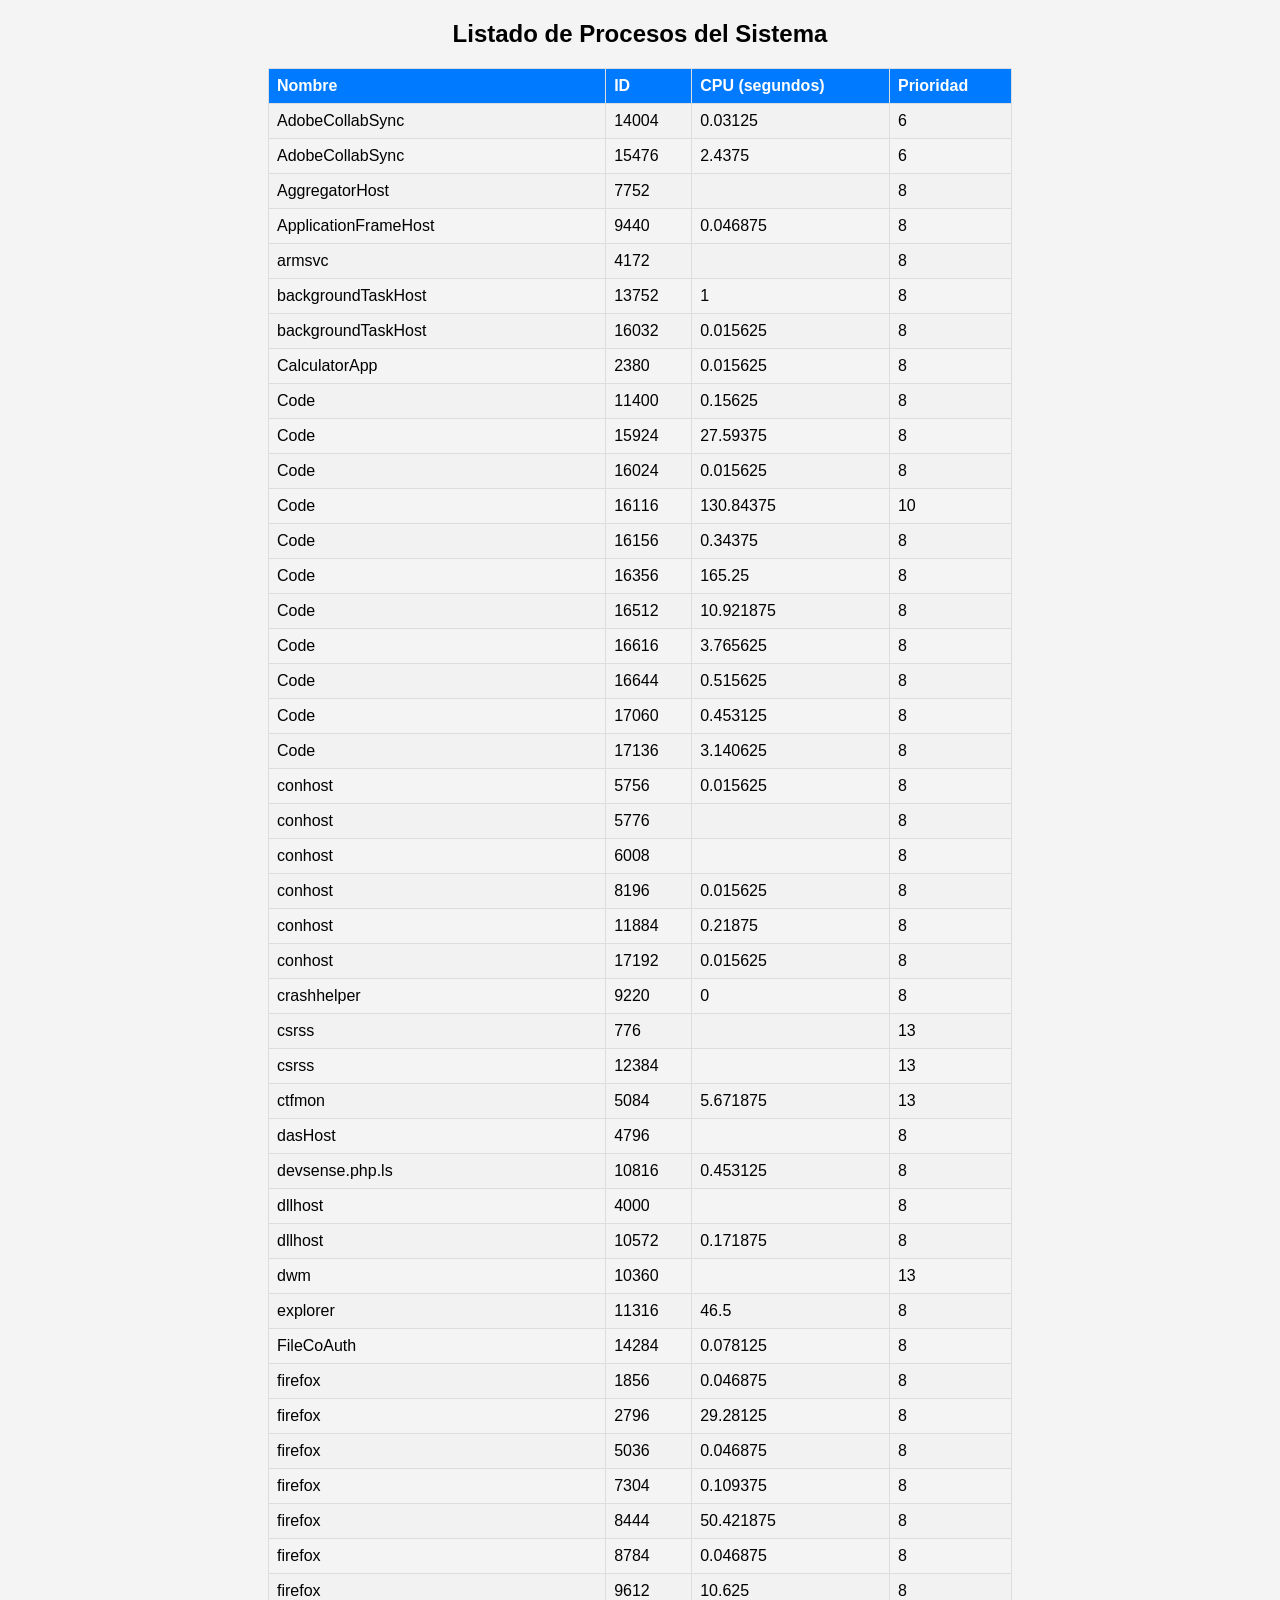
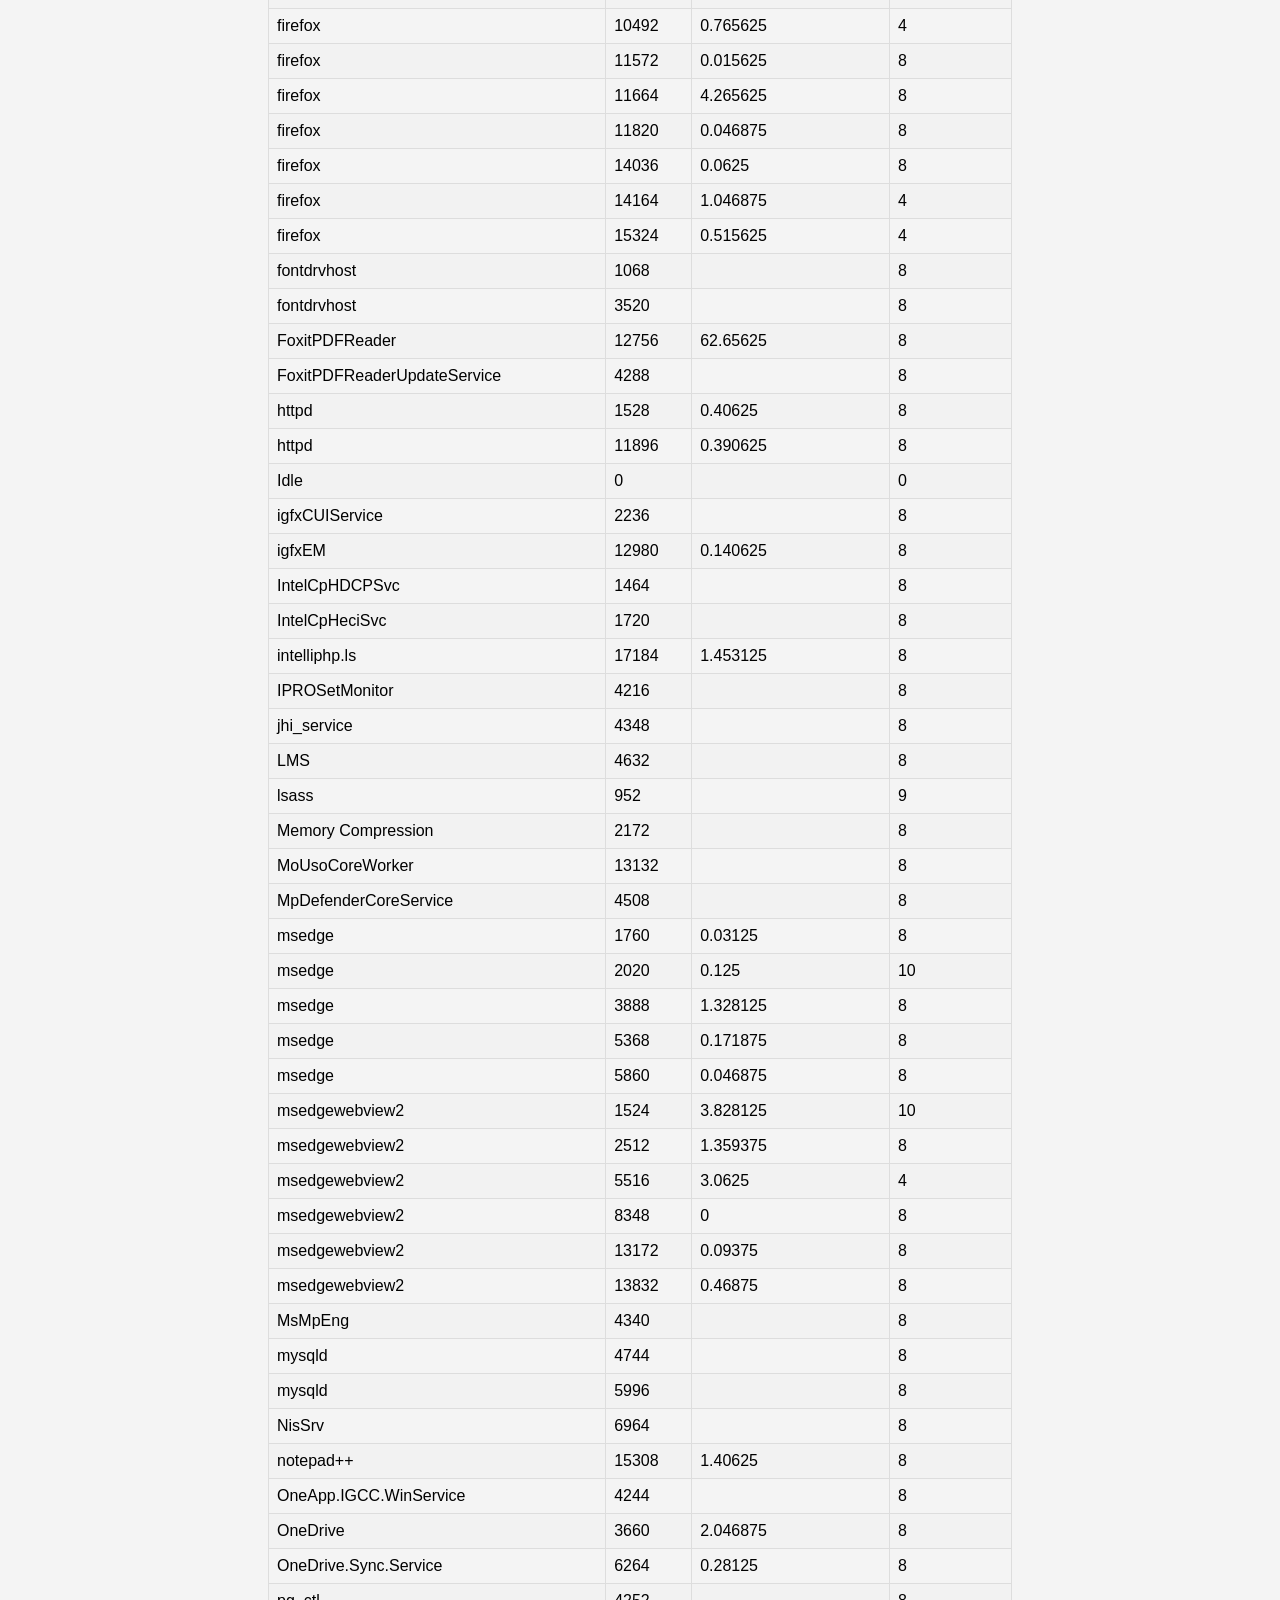
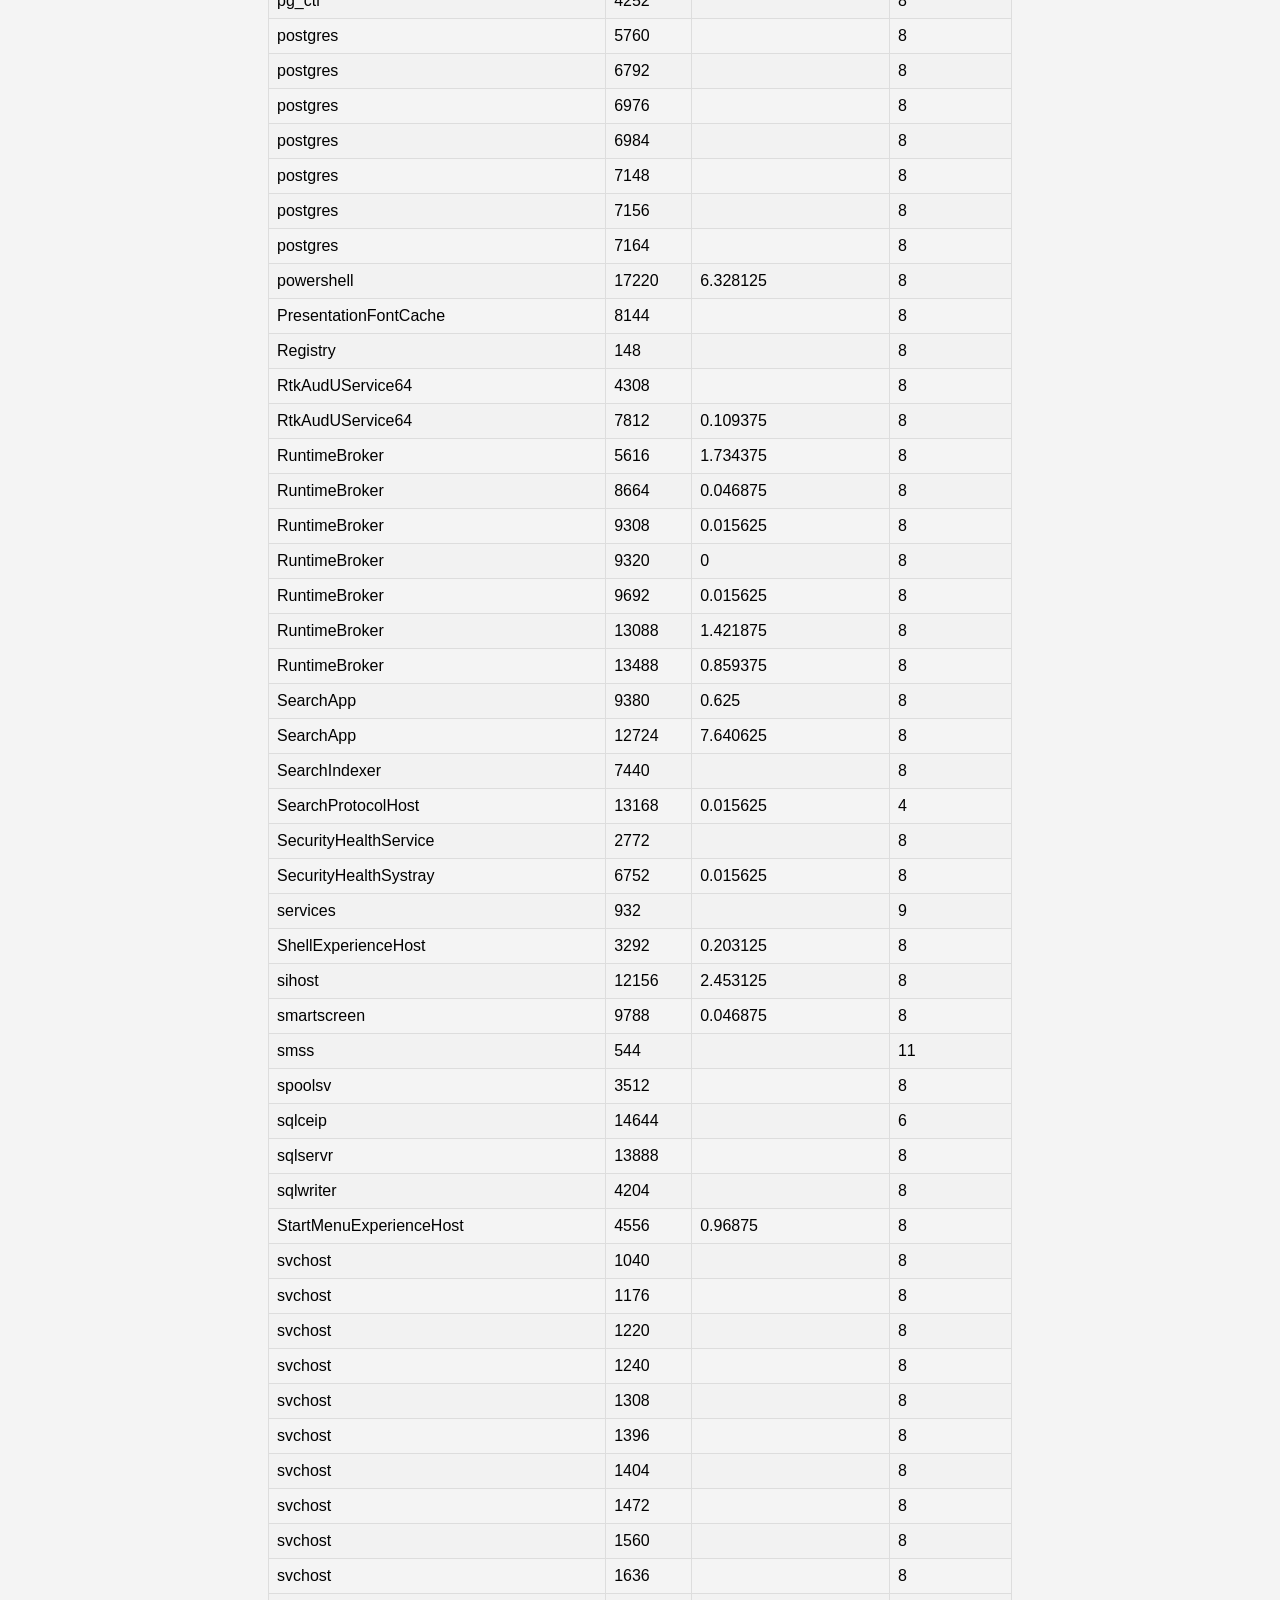
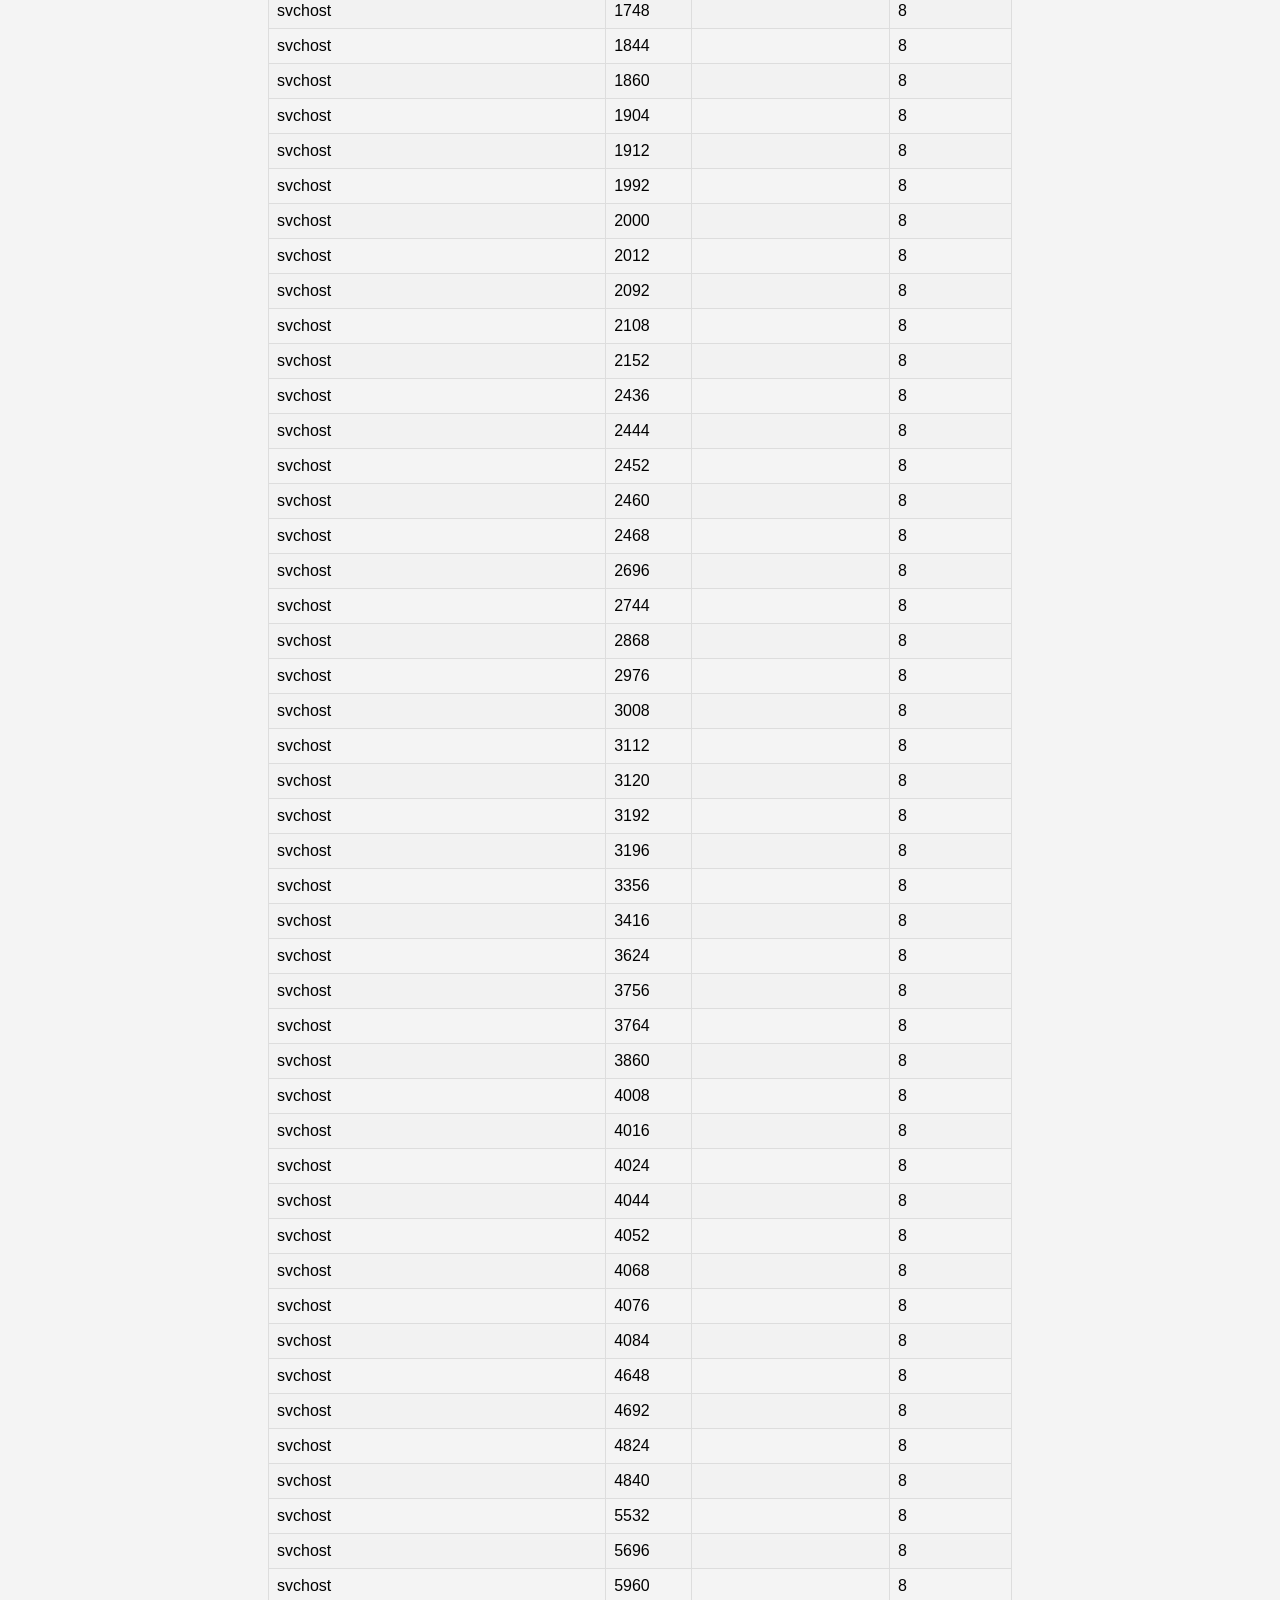
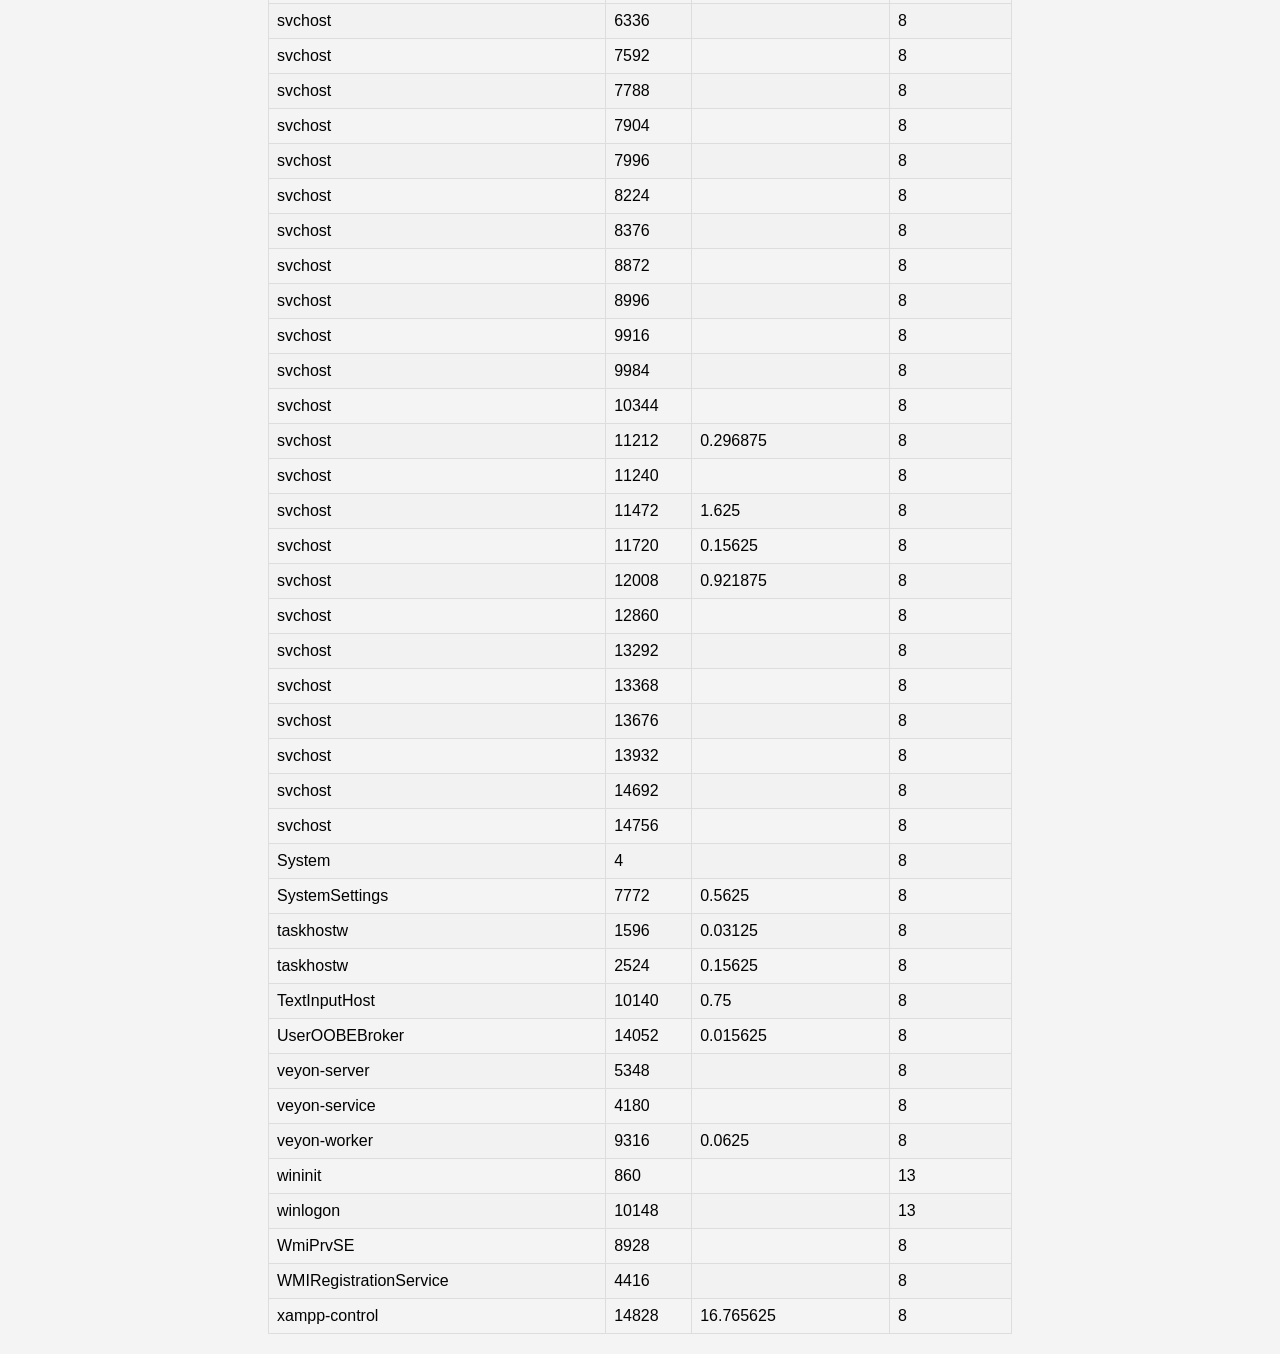
==== index.html @ a1311662 "Generar un html" ====
﻿<!DOCTYPE html>
<html lang="es">
<head>
<meta charset="UTF-8">
<title>Procesos del Sistema</title>
<style>
body { font-family: Arial, sans-serif; background-color: #f4f4f4; margin: 20px;
}
table { border-collapse: collapse; width: 60%; }
th, td { border: 1px solid #ddd; padding: 8px; text-align: left; }
th { background-color: #007BFF; color: white; }
tr:nth-child(even) { background-color: #f2f2f2; }
</style>
</head>
<body>
<center>
<h2>Listado de Procesos del Sistema</h2>
<table>
<tr>
<th>Nombre</th>
<th>ID</th>
<th>CPU (segundos)</th>
<th>Prioridad</th>
</tr><tr><td>AdobeCollabSync</td><td>14004</td><td>0.03125</td><td>6</td></tr>
<tr><td>AdobeCollabSync</td><td>15476</td><td>2.4375</td><td>6</td></tr>
<tr><td>AggregatorHost</td><td>7752</td><td></td><td>8</td></tr>
<tr><td>ApplicationFrameHost</td><td>9440</td><td>0.046875</td><td>8</td></tr>
<tr><td>armsvc</td><td>4172</td><td></td><td>8</td></tr>
<tr><td>backgroundTaskHost</td><td>13752</td><td>1</td><td>8</td></tr>
<tr><td>backgroundTaskHost</td><td>16032</td><td>0.015625</td><td>8</td></tr>
<tr><td>CalculatorApp</td><td>2380</td><td>0.015625</td><td>8</td></tr>
<tr><td>Code</td><td>11400</td><td>0.15625</td><td>8</td></tr>
<tr><td>Code</td><td>15924</td><td>27.59375</td><td>8</td></tr>
<tr><td>Code</td><td>16024</td><td>0.015625</td><td>8</td></tr>
<tr><td>Code</td><td>16116</td><td>130.84375</td><td>10</td></tr>
<tr><td>Code</td><td>16156</td><td>0.34375</td><td>8</td></tr>
<tr><td>Code</td><td>16356</td><td>165.25</td><td>8</td></tr>
<tr><td>Code</td><td>16512</td><td>10.921875</td><td>8</td></tr>
<tr><td>Code</td><td>16616</td><td>3.765625</td><td>8</td></tr>
<tr><td>Code</td><td>16644</td><td>0.515625</td><td>8</td></tr>
<tr><td>Code</td><td>17060</td><td>0.453125</td><td>8</td></tr>
<tr><td>Code</td><td>17136</td><td>3.140625</td><td>8</td></tr>
<tr><td>conhost</td><td>5756</td><td>0.015625</td><td>8</td></tr>
<tr><td>conhost</td><td>5776</td><td></td><td>8</td></tr>
<tr><td>conhost</td><td>6008</td><td></td><td>8</td></tr>
<tr><td>conhost</td><td>8196</td><td>0.015625</td><td>8</td></tr>
<tr><td>conhost</td><td>11884</td><td>0.21875</td><td>8</td></tr>
<tr><td>conhost</td><td>17192</td><td>0.015625</td><td>8</td></tr>
<tr><td>crashhelper</td><td>9220</td><td>0</td><td>8</td></tr>
<tr><td>csrss</td><td>776</td><td></td><td>13</td></tr>
<tr><td>csrss</td><td>12384</td><td></td><td>13</td></tr>
<tr><td>ctfmon</td><td>5084</td><td>5.671875</td><td>13</td></tr>
<tr><td>dasHost</td><td>4796</td><td></td><td>8</td></tr>
<tr><td>devsense.php.ls</td><td>10816</td><td>0.453125</td><td>8</td></tr>
<tr><td>dllhost</td><td>4000</td><td></td><td>8</td></tr>
<tr><td>dllhost</td><td>10572</td><td>0.171875</td><td>8</td></tr>
<tr><td>dwm</td><td>10360</td><td></td><td>13</td></tr>
<tr><td>explorer</td><td>11316</td><td>46.5</td><td>8</td></tr>
<tr><td>FileCoAuth</td><td>14284</td><td>0.078125</td><td>8</td></tr>
<tr><td>firefox</td><td>1856</td><td>0.046875</td><td>8</td></tr>
<tr><td>firefox</td><td>2796</td><td>29.28125</td><td>8</td></tr>
<tr><td>firefox</td><td>5036</td><td>0.046875</td><td>8</td></tr>
<tr><td>firefox</td><td>7304</td><td>0.109375</td><td>8</td></tr>
<tr><td>firefox</td><td>8444</td><td>50.421875</td><td>8</td></tr>
<tr><td>firefox</td><td>8784</td><td>0.046875</td><td>8</td></tr>
<tr><td>firefox</td><td>9612</td><td>10.625</td><td>8</td></tr>
<tr><td>firefox</td><td>10492</td><td>0.765625</td><td>4</td></tr>
<tr><td>firefox</td><td>11572</td><td>0.015625</td><td>8</td></tr>
<tr><td>firefox</td><td>11664</td><td>4.265625</td><td>8</td></tr>
<tr><td>firefox</td><td>11820</td><td>0.046875</td><td>8</td></tr>
<tr><td>firefox</td><td>14036</td><td>0.0625</td><td>8</td></tr>
<tr><td>firefox</td><td>14164</td><td>1.046875</td><td>4</td></tr>
<tr><td>firefox</td><td>15324</td><td>0.515625</td><td>4</td></tr>
<tr><td>fontdrvhost</td><td>1068</td><td></td><td>8</td></tr>
<tr><td>fontdrvhost</td><td>3520</td><td></td><td>8</td></tr>
<tr><td>FoxitPDFReader</td><td>12756</td><td>62.65625</td><td>8</td></tr>
<tr><td>FoxitPDFReaderUpdateService</td><td>4288</td><td></td><td>8</td></tr>
<tr><td>httpd</td><td>1528</td><td>0.40625</td><td>8</td></tr>
<tr><td>httpd</td><td>11896</td><td>0.390625</td><td>8</td></tr>
<tr><td>Idle</td><td>0</td><td></td><td>0</td></tr>
<tr><td>igfxCUIService</td><td>2236</td><td></td><td>8</td></tr>
<tr><td>igfxEM</td><td>12980</td><td>0.140625</td><td>8</td></tr>
<tr><td>IntelCpHDCPSvc</td><td>1464</td><td></td><td>8</td></tr>
<tr><td>IntelCpHeciSvc</td><td>1720</td><td></td><td>8</td></tr>
<tr><td>intelliphp.ls</td><td>17184</td><td>1.453125</td><td>8</td></tr>
<tr><td>IPROSetMonitor</td><td>4216</td><td></td><td>8</td></tr>
<tr><td>jhi_service</td><td>4348</td><td></td><td>8</td></tr>
<tr><td>LMS</td><td>4632</td><td></td><td>8</td></tr>
<tr><td>lsass</td><td>952</td><td></td><td>9</td></tr>
<tr><td>Memory Compression</td><td>2172</td><td></td><td>8</td></tr>
<tr><td>MoUsoCoreWorker</td><td>13132</td><td></td><td>8</td></tr>
<tr><td>MpDefenderCoreService</td><td>4508</td><td></td><td>8</td></tr>
<tr><td>msedge</td><td>1760</td><td>0.03125</td><td>8</td></tr>
<tr><td>msedge</td><td>2020</td><td>0.125</td><td>10</td></tr>
<tr><td>msedge</td><td>3888</td><td>1.328125</td><td>8</td></tr>
<tr><td>msedge</td><td>5368</td><td>0.171875</td><td>8</td></tr>
<tr><td>msedge</td><td>5860</td><td>0.046875</td><td>8</td></tr>
<tr><td>msedgewebview2</td><td>1524</td><td>3.828125</td><td>10</td></tr>
<tr><td>msedgewebview2</td><td>2512</td><td>1.359375</td><td>8</td></tr>
<tr><td>msedgewebview2</td><td>5516</td><td>3.0625</td><td>4</td></tr>
<tr><td>msedgewebview2</td><td>8348</td><td>0</td><td>8</td></tr>
<tr><td>msedgewebview2</td><td>13172</td><td>0.09375</td><td>8</td></tr>
<tr><td>msedgewebview2</td><td>13832</td><td>0.46875</td><td>8</td></tr>
<tr><td>MsMpEng</td><td>4340</td><td></td><td>8</td></tr>
<tr><td>mysqld</td><td>4744</td><td></td><td>8</td></tr>
<tr><td>mysqld</td><td>5996</td><td></td><td>8</td></tr>
<tr><td>NisSrv</td><td>6964</td><td></td><td>8</td></tr>
<tr><td>notepad++</td><td>15308</td><td>1.40625</td><td>8</td></tr>
<tr><td>OneApp.IGCC.WinService</td><td>4244</td><td></td><td>8</td></tr>
<tr><td>OneDrive</td><td>3660</td><td>2.046875</td><td>8</td></tr>
<tr><td>OneDrive.Sync.Service</td><td>6264</td><td>0.28125</td><td>8</td></tr>
<tr><td>pg_ctl</td><td>4252</td><td></td><td>8</td></tr>
<tr><td>postgres</td><td>5760</td><td></td><td>8</td></tr>
<tr><td>postgres</td><td>6792</td><td></td><td>8</td></tr>
<tr><td>postgres</td><td>6976</td><td></td><td>8</td></tr>
<tr><td>postgres</td><td>6984</td><td></td><td>8</td></tr>
<tr><td>postgres</td><td>7148</td><td></td><td>8</td></tr>
<tr><td>postgres</td><td>7156</td><td></td><td>8</td></tr>
<tr><td>postgres</td><td>7164</td><td></td><td>8</td></tr>
<tr><td>powershell</td><td>17220</td><td>6.328125</td><td>8</td></tr>
<tr><td>PresentationFontCache</td><td>8144</td><td></td><td>8</td></tr>
<tr><td>Registry</td><td>148</td><td></td><td>8</td></tr>
<tr><td>RtkAudUService64</td><td>4308</td><td></td><td>8</td></tr>
<tr><td>RtkAudUService64</td><td>7812</td><td>0.109375</td><td>8</td></tr>
<tr><td>RuntimeBroker</td><td>5616</td><td>1.734375</td><td>8</td></tr>
<tr><td>RuntimeBroker</td><td>8664</td><td>0.046875</td><td>8</td></tr>
<tr><td>RuntimeBroker</td><td>9308</td><td>0.015625</td><td>8</td></tr>
<tr><td>RuntimeBroker</td><td>9320</td><td>0</td><td>8</td></tr>
<tr><td>RuntimeBroker</td><td>9692</td><td>0.015625</td><td>8</td></tr>
<tr><td>RuntimeBroker</td><td>13088</td><td>1.421875</td><td>8</td></tr>
<tr><td>RuntimeBroker</td><td>13488</td><td>0.859375</td><td>8</td></tr>
<tr><td>SearchApp</td><td>9380</td><td>0.625</td><td>8</td></tr>
<tr><td>SearchApp</td><td>12724</td><td>7.640625</td><td>8</td></tr>
<tr><td>SearchIndexer</td><td>7440</td><td></td><td>8</td></tr>
<tr><td>SearchProtocolHost</td><td>13168</td><td>0.015625</td><td>4</td></tr>
<tr><td>SecurityHealthService</td><td>2772</td><td></td><td>8</td></tr>
<tr><td>SecurityHealthSystray</td><td>6752</td><td>0.015625</td><td>8</td></tr>
<tr><td>services</td><td>932</td><td></td><td>9</td></tr>
<tr><td>ShellExperienceHost</td><td>3292</td><td>0.203125</td><td>8</td></tr>
<tr><td>sihost</td><td>12156</td><td>2.453125</td><td>8</td></tr>
<tr><td>smartscreen</td><td>9788</td><td>0.046875</td><td>8</td></tr>
<tr><td>smss</td><td>544</td><td></td><td>11</td></tr>
<tr><td>spoolsv</td><td>3512</td><td></td><td>8</td></tr>
<tr><td>sqlceip</td><td>14644</td><td></td><td>6</td></tr>
<tr><td>sqlservr</td><td>13888</td><td></td><td>8</td></tr>
<tr><td>sqlwriter</td><td>4204</td><td></td><td>8</td></tr>
<tr><td>StartMenuExperienceHost</td><td>4556</td><td>0.96875</td><td>8</td></tr>
<tr><td>svchost</td><td>1040</td><td></td><td>8</td></tr>
<tr><td>svchost</td><td>1176</td><td></td><td>8</td></tr>
<tr><td>svchost</td><td>1220</td><td></td><td>8</td></tr>
<tr><td>svchost</td><td>1240</td><td></td><td>8</td></tr>
<tr><td>svchost</td><td>1308</td><td></td><td>8</td></tr>
<tr><td>svchost</td><td>1396</td><td></td><td>8</td></tr>
<tr><td>svchost</td><td>1404</td><td></td><td>8</td></tr>
<tr><td>svchost</td><td>1472</td><td></td><td>8</td></tr>
<tr><td>svchost</td><td>1560</td><td></td><td>8</td></tr>
<tr><td>svchost</td><td>1636</td><td></td><td>8</td></tr>
<tr><td>svchost</td><td>1748</td><td></td><td>8</td></tr>
<tr><td>svchost</td><td>1844</td><td></td><td>8</td></tr>
<tr><td>svchost</td><td>1860</td><td></td><td>8</td></tr>
<tr><td>svchost</td><td>1904</td><td></td><td>8</td></tr>
<tr><td>svchost</td><td>1912</td><td></td><td>8</td></tr>
<tr><td>svchost</td><td>1992</td><td></td><td>8</td></tr>
<tr><td>svchost</td><td>2000</td><td></td><td>8</td></tr>
<tr><td>svchost</td><td>2012</td><td></td><td>8</td></tr>
<tr><td>svchost</td><td>2092</td><td></td><td>8</td></tr>
<tr><td>svchost</td><td>2108</td><td></td><td>8</td></tr>
<tr><td>svchost</td><td>2152</td><td></td><td>8</td></tr>
<tr><td>svchost</td><td>2436</td><td></td><td>8</td></tr>
<tr><td>svchost</td><td>2444</td><td></td><td>8</td></tr>
<tr><td>svchost</td><td>2452</td><td></td><td>8</td></tr>
<tr><td>svchost</td><td>2460</td><td></td><td>8</td></tr>
<tr><td>svchost</td><td>2468</td><td></td><td>8</td></tr>
<tr><td>svchost</td><td>2696</td><td></td><td>8</td></tr>
<tr><td>svchost</td><td>2744</td><td></td><td>8</td></tr>
<tr><td>svchost</td><td>2868</td><td></td><td>8</td></tr>
<tr><td>svchost</td><td>2976</td><td></td><td>8</td></tr>
<tr><td>svchost</td><td>3008</td><td></td><td>8</td></tr>
<tr><td>svchost</td><td>3112</td><td></td><td>8</td></tr>
<tr><td>svchost</td><td>3120</td><td></td><td>8</td></tr>
<tr><td>svchost</td><td>3192</td><td></td><td>8</td></tr>
<tr><td>svchost</td><td>3196</td><td></td><td>8</td></tr>
<tr><td>svchost</td><td>3356</td><td></td><td>8</td></tr>
<tr><td>svchost</td><td>3416</td><td></td><td>8</td></tr>
<tr><td>svchost</td><td>3624</td><td></td><td>8</td></tr>
<tr><td>svchost</td><td>3756</td><td></td><td>8</td></tr>
<tr><td>svchost</td><td>3764</td><td></td><td>8</td></tr>
<tr><td>svchost</td><td>3860</td><td></td><td>8</td></tr>
<tr><td>svchost</td><td>4008</td><td></td><td>8</td></tr>
<tr><td>svchost</td><td>4016</td><td></td><td>8</td></tr>
<tr><td>svchost</td><td>4024</td><td></td><td>8</td></tr>
<tr><td>svchost</td><td>4044</td><td></td><td>8</td></tr>
<tr><td>svchost</td><td>4052</td><td></td><td>8</td></tr>
<tr><td>svchost</td><td>4068</td><td></td><td>8</td></tr>
<tr><td>svchost</td><td>4076</td><td></td><td>8</td></tr>
<tr><td>svchost</td><td>4084</td><td></td><td>8</td></tr>
<tr><td>svchost</td><td>4648</td><td></td><td>8</td></tr>
<tr><td>svchost</td><td>4692</td><td></td><td>8</td></tr>
<tr><td>svchost</td><td>4824</td><td></td><td>8</td></tr>
<tr><td>svchost</td><td>4840</td><td></td><td>8</td></tr>
<tr><td>svchost</td><td>5532</td><td></td><td>8</td></tr>
<tr><td>svchost</td><td>5696</td><td></td><td>8</td></tr>
<tr><td>svchost</td><td>5960</td><td></td><td>8</td></tr>
<tr><td>svchost</td><td>6336</td><td></td><td>8</td></tr>
<tr><td>svchost</td><td>7592</td><td></td><td>8</td></tr>
<tr><td>svchost</td><td>7788</td><td></td><td>8</td></tr>
<tr><td>svchost</td><td>7904</td><td></td><td>8</td></tr>
<tr><td>svchost</td><td>7996</td><td></td><td>8</td></tr>
<tr><td>svchost</td><td>8224</td><td></td><td>8</td></tr>
<tr><td>svchost</td><td>8376</td><td></td><td>8</td></tr>
<tr><td>svchost</td><td>8872</td><td></td><td>8</td></tr>
<tr><td>svchost</td><td>8996</td><td></td><td>8</td></tr>
<tr><td>svchost</td><td>9916</td><td></td><td>8</td></tr>
<tr><td>svchost</td><td>9984</td><td></td><td>8</td></tr>
<tr><td>svchost</td><td>10344</td><td></td><td>8</td></tr>
<tr><td>svchost</td><td>11212</td><td>0.296875</td><td>8</td></tr>
<tr><td>svchost</td><td>11240</td><td></td><td>8</td></tr>
<tr><td>svchost</td><td>11472</td><td>1.625</td><td>8</td></tr>
<tr><td>svchost</td><td>11720</td><td>0.15625</td><td>8</td></tr>
<tr><td>svchost</td><td>12008</td><td>0.921875</td><td>8</td></tr>
<tr><td>svchost</td><td>12860</td><td></td><td>8</td></tr>
<tr><td>svchost</td><td>13292</td><td></td><td>8</td></tr>
<tr><td>svchost</td><td>13368</td><td></td><td>8</td></tr>
<tr><td>svchost</td><td>13676</td><td></td><td>8</td></tr>
<tr><td>svchost</td><td>13932</td><td></td><td>8</td></tr>
<tr><td>svchost</td><td>14692</td><td></td><td>8</td></tr>
<tr><td>svchost</td><td>14756</td><td></td><td>8</td></tr>
<tr><td>System</td><td>4</td><td></td><td>8</td></tr>
<tr><td>SystemSettings</td><td>7772</td><td>0.5625</td><td>8</td></tr>
<tr><td>taskhostw</td><td>1596</td><td>0.03125</td><td>8</td></tr>
<tr><td>taskhostw</td><td>2524</td><td>0.15625</td><td>8</td></tr>
<tr><td>TextInputHost</td><td>10140</td><td>0.75</td><td>8</td></tr>
<tr><td>UserOOBEBroker</td><td>14052</td><td>0.015625</td><td>8</td></tr>
<tr><td>veyon-server</td><td>5348</td><td></td><td>8</td></tr>
<tr><td>veyon-service</td><td>4180</td><td></td><td>8</td></tr>
<tr><td>veyon-worker</td><td>9316</td><td>0.0625</td><td>8</td></tr>
<tr><td>wininit</td><td>860</td><td></td><td>13</td></tr>
<tr><td>winlogon</td><td>10148</td><td></td><td>13</td></tr>
<tr><td>WmiPrvSE</td><td>8928</td><td></td><td>8</td></tr>
<tr><td>WMIRegistrationService</td><td>4416</td><td></td><td>8</td></tr>
<tr><td>xampp-control</td><td>14828</td><td>16.765625</td><td>8</td></tr>
</table> </center>
</body>
</html>
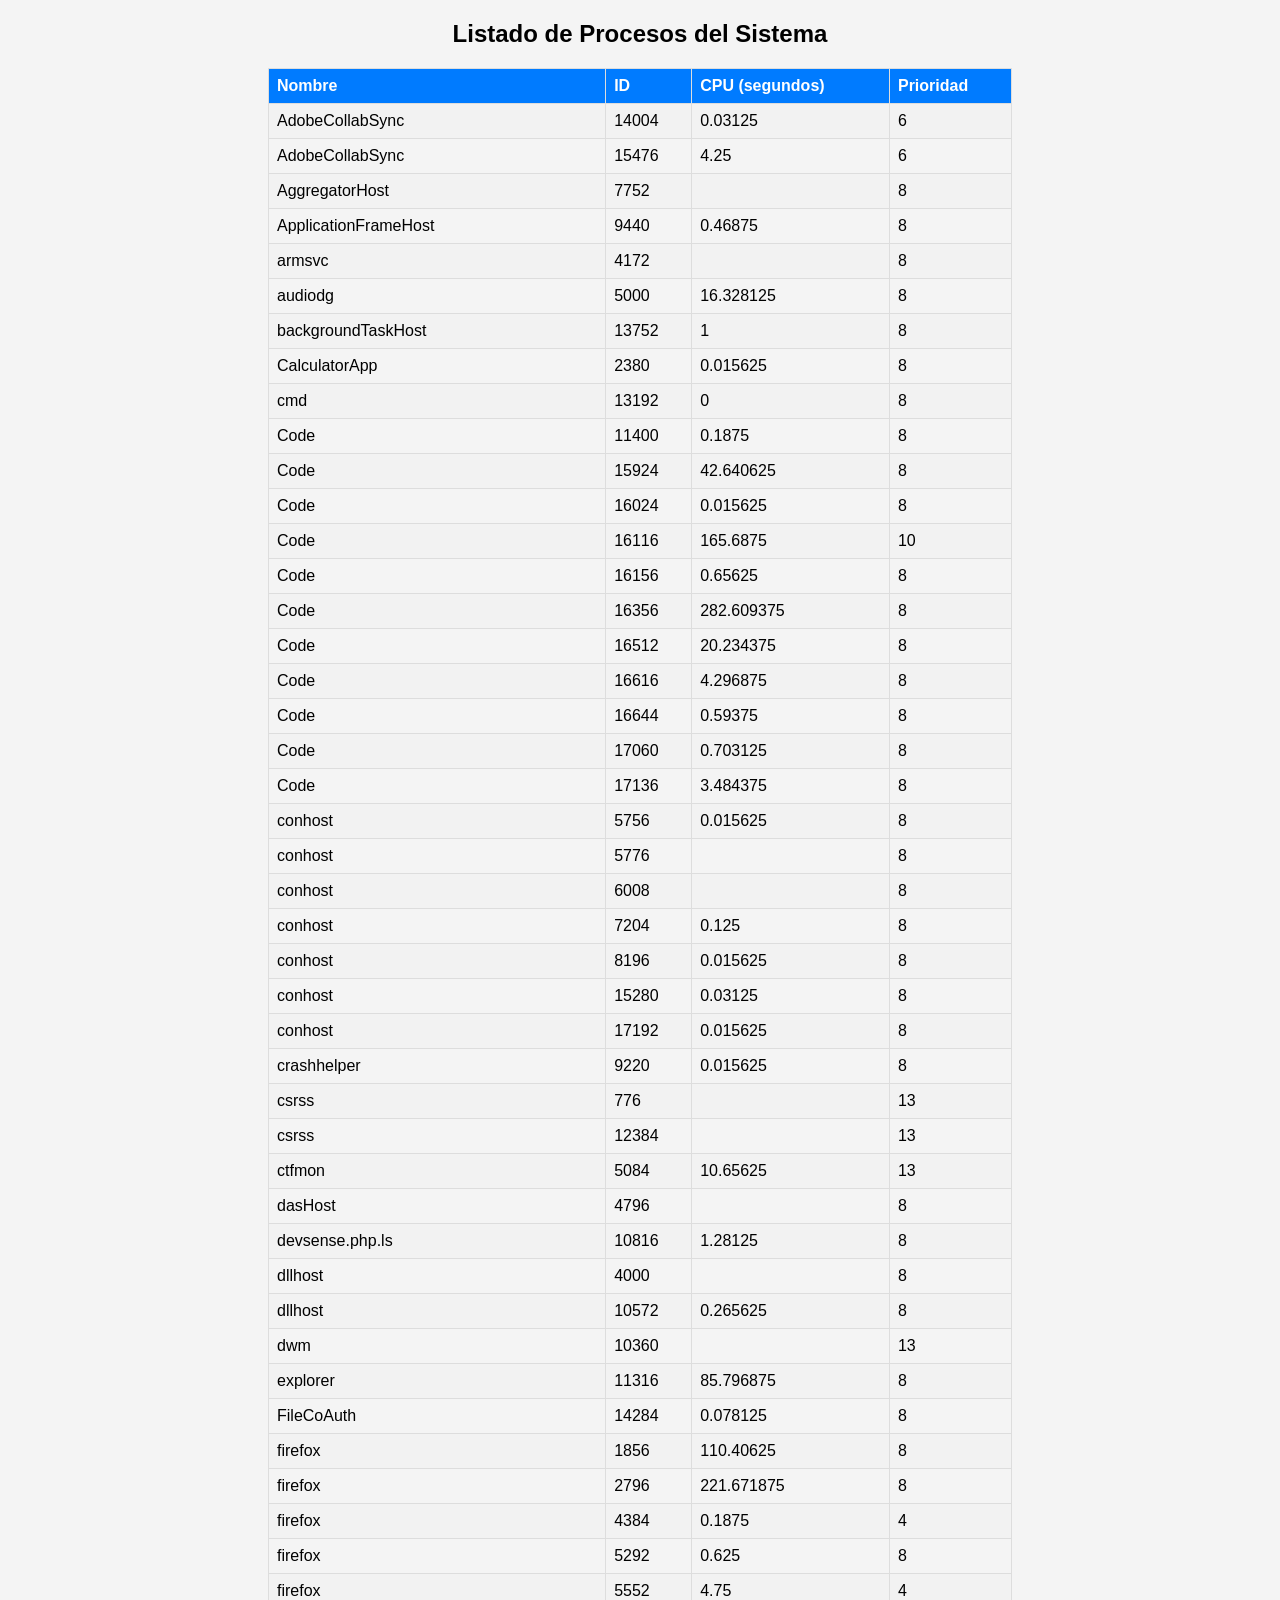
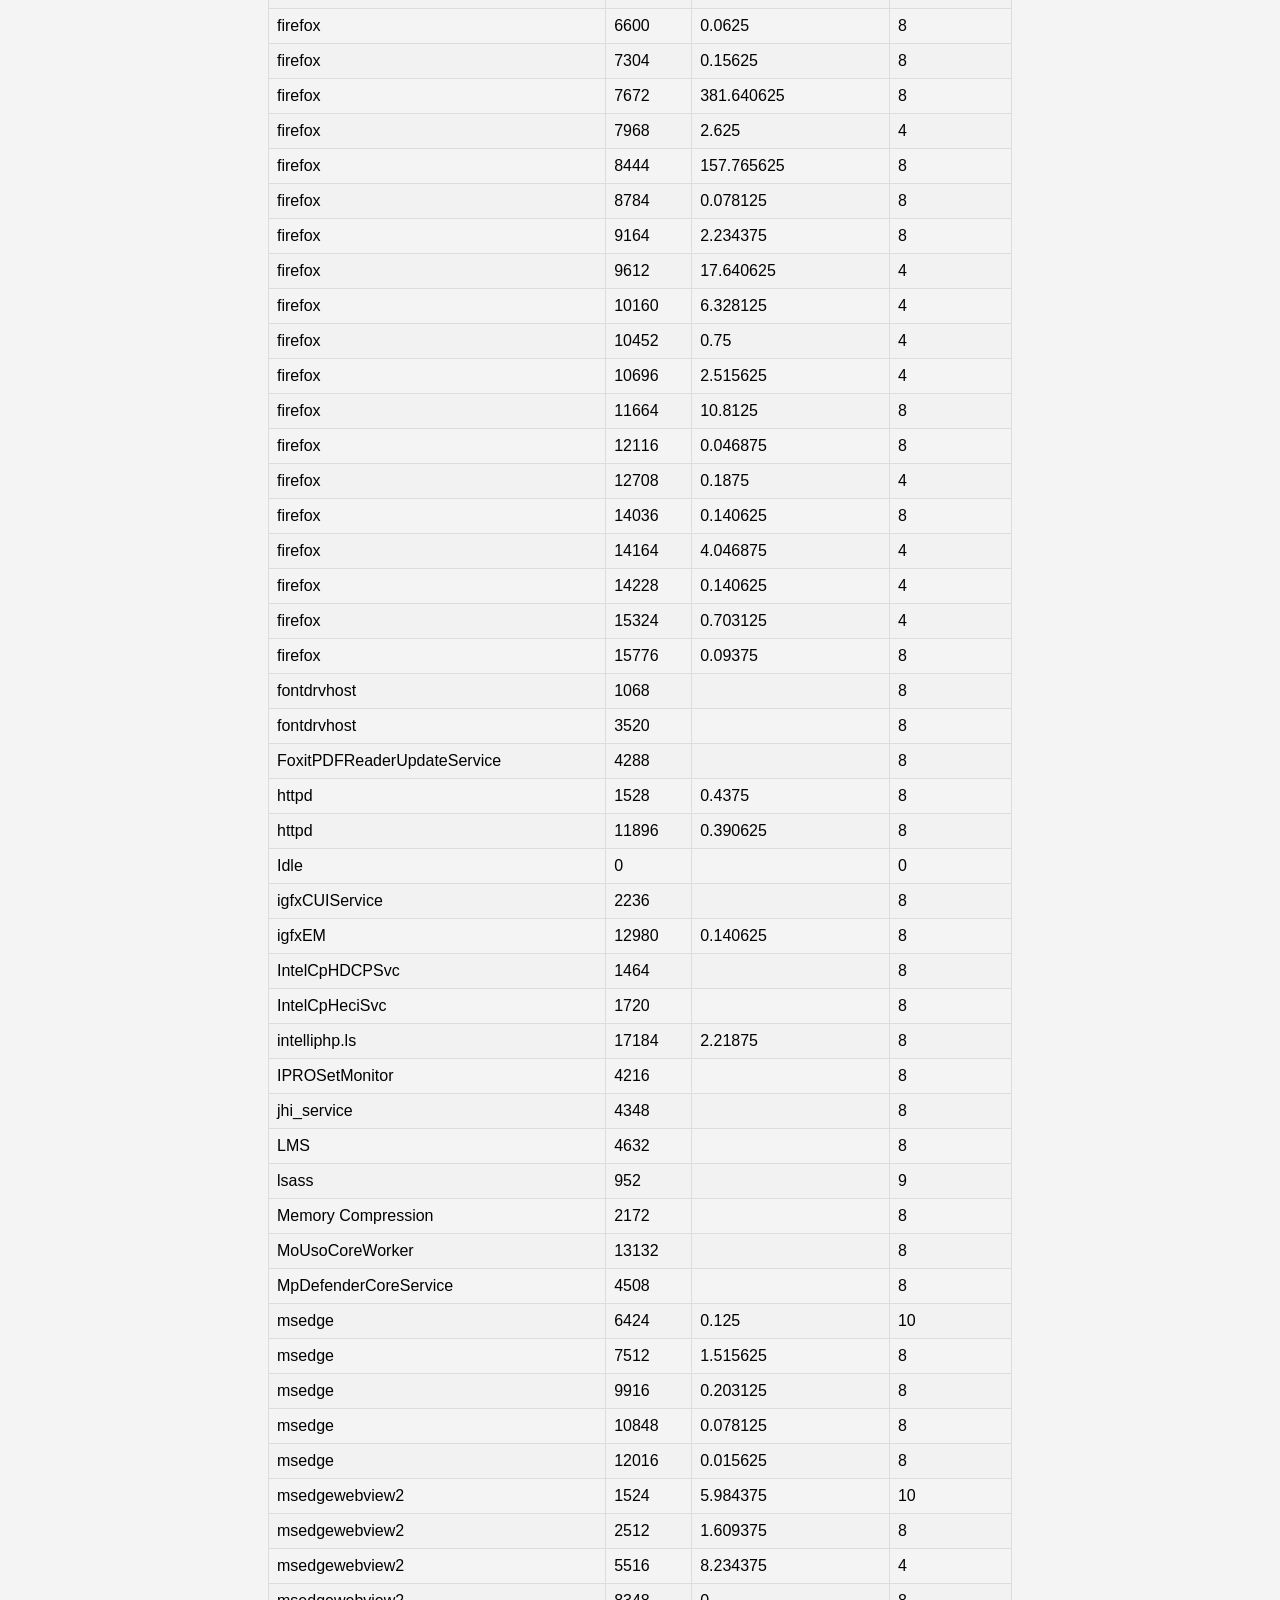
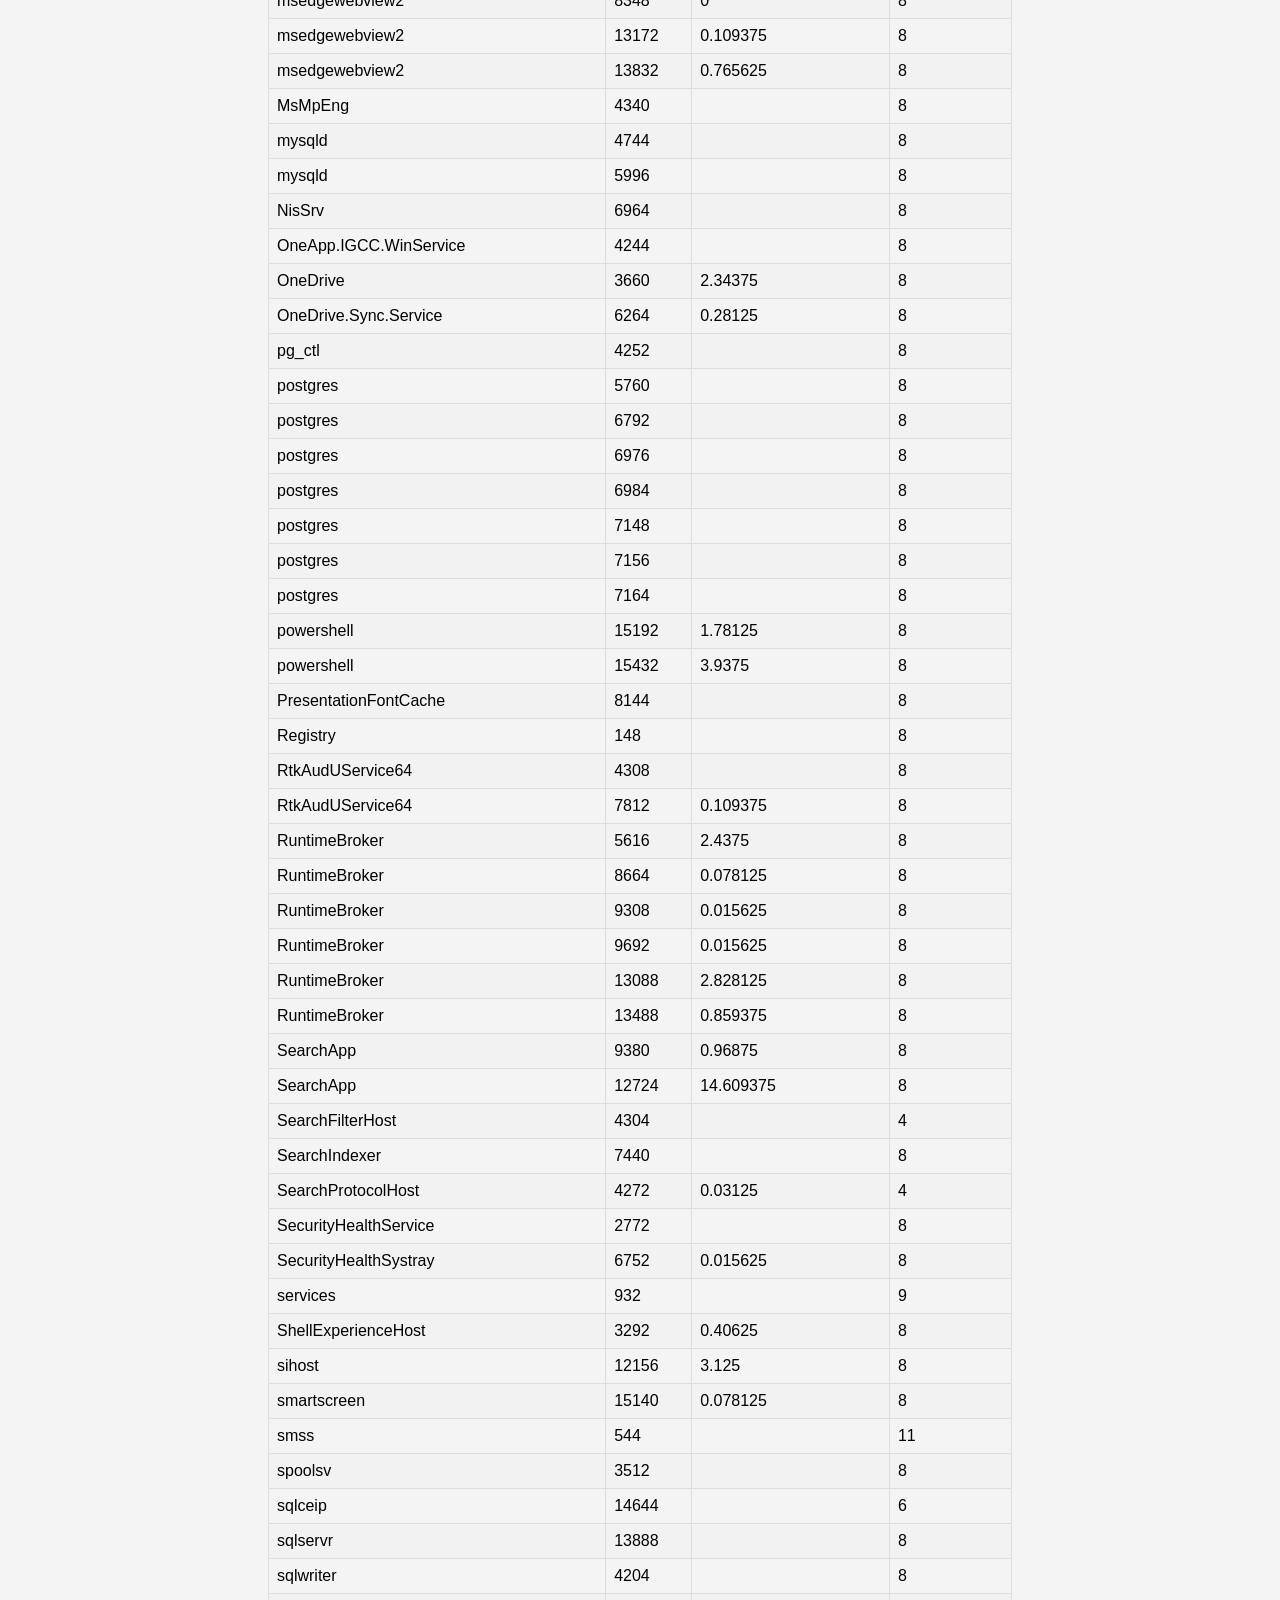
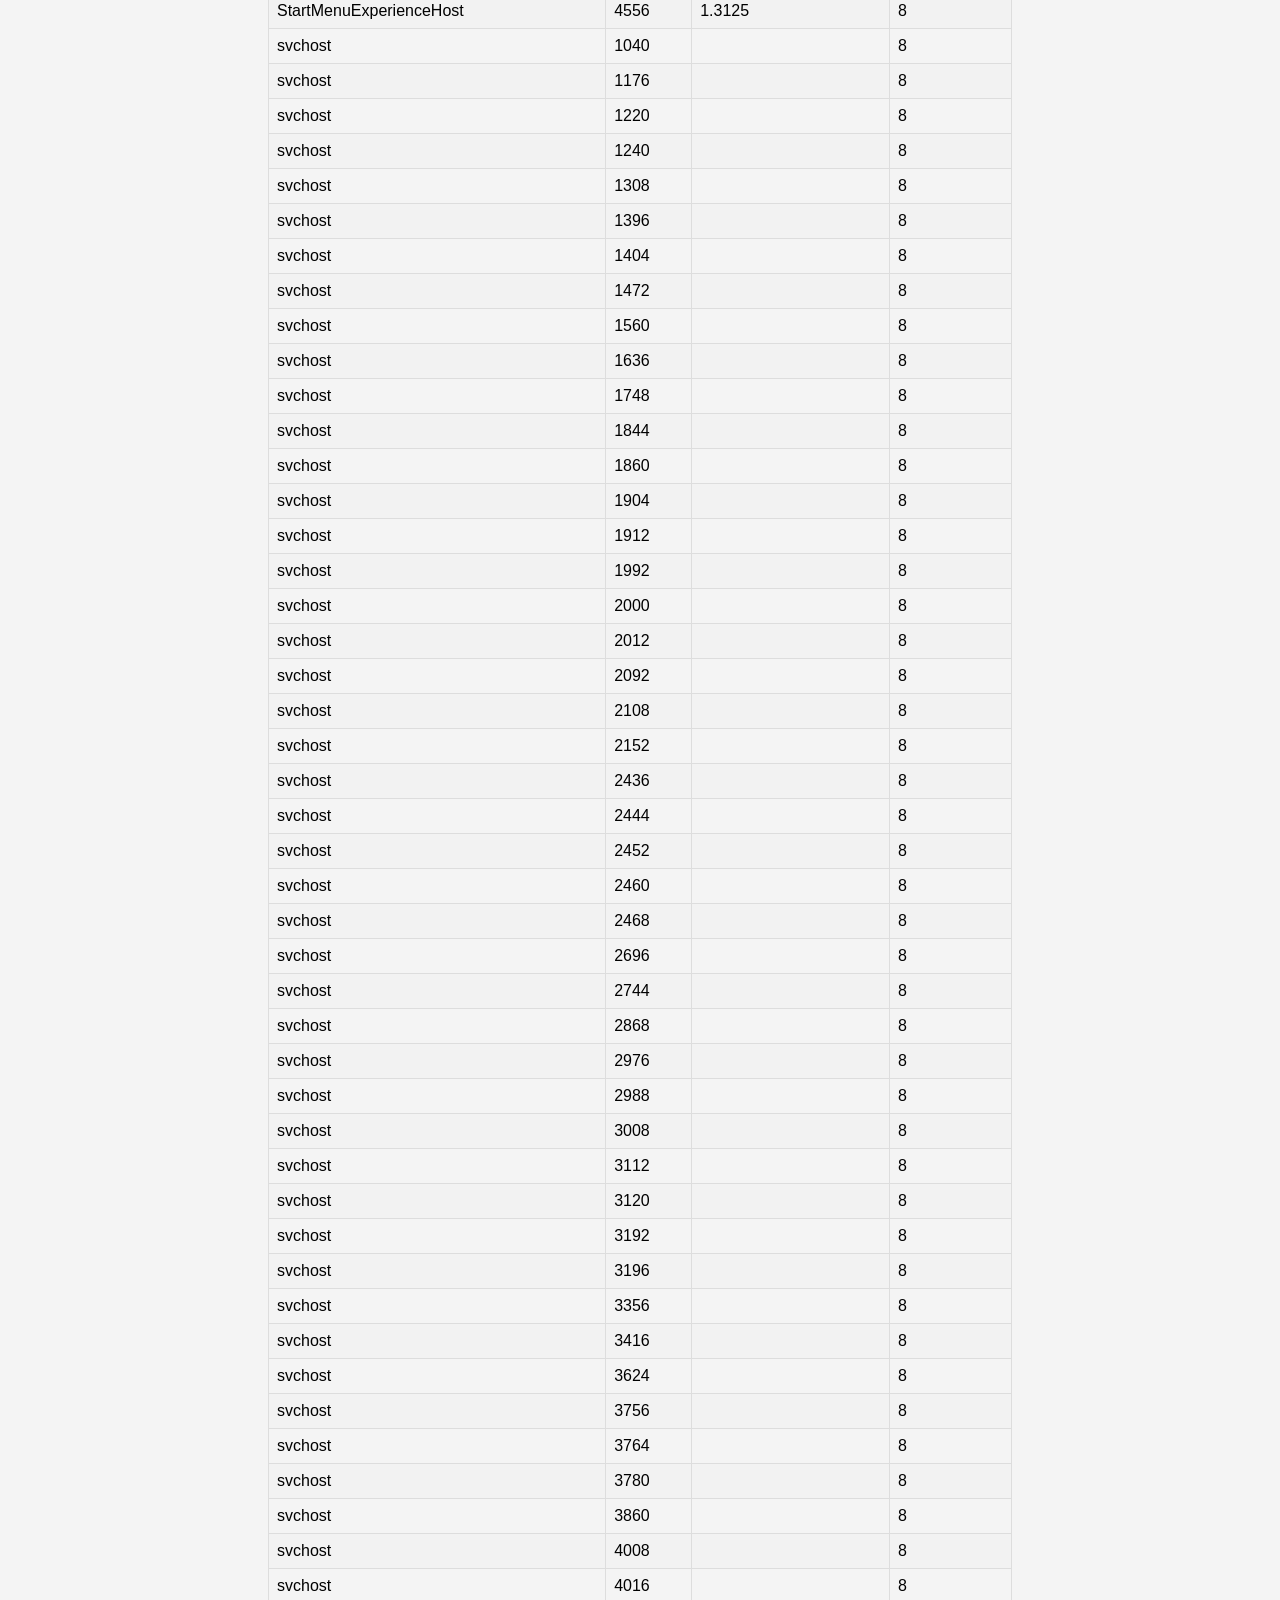
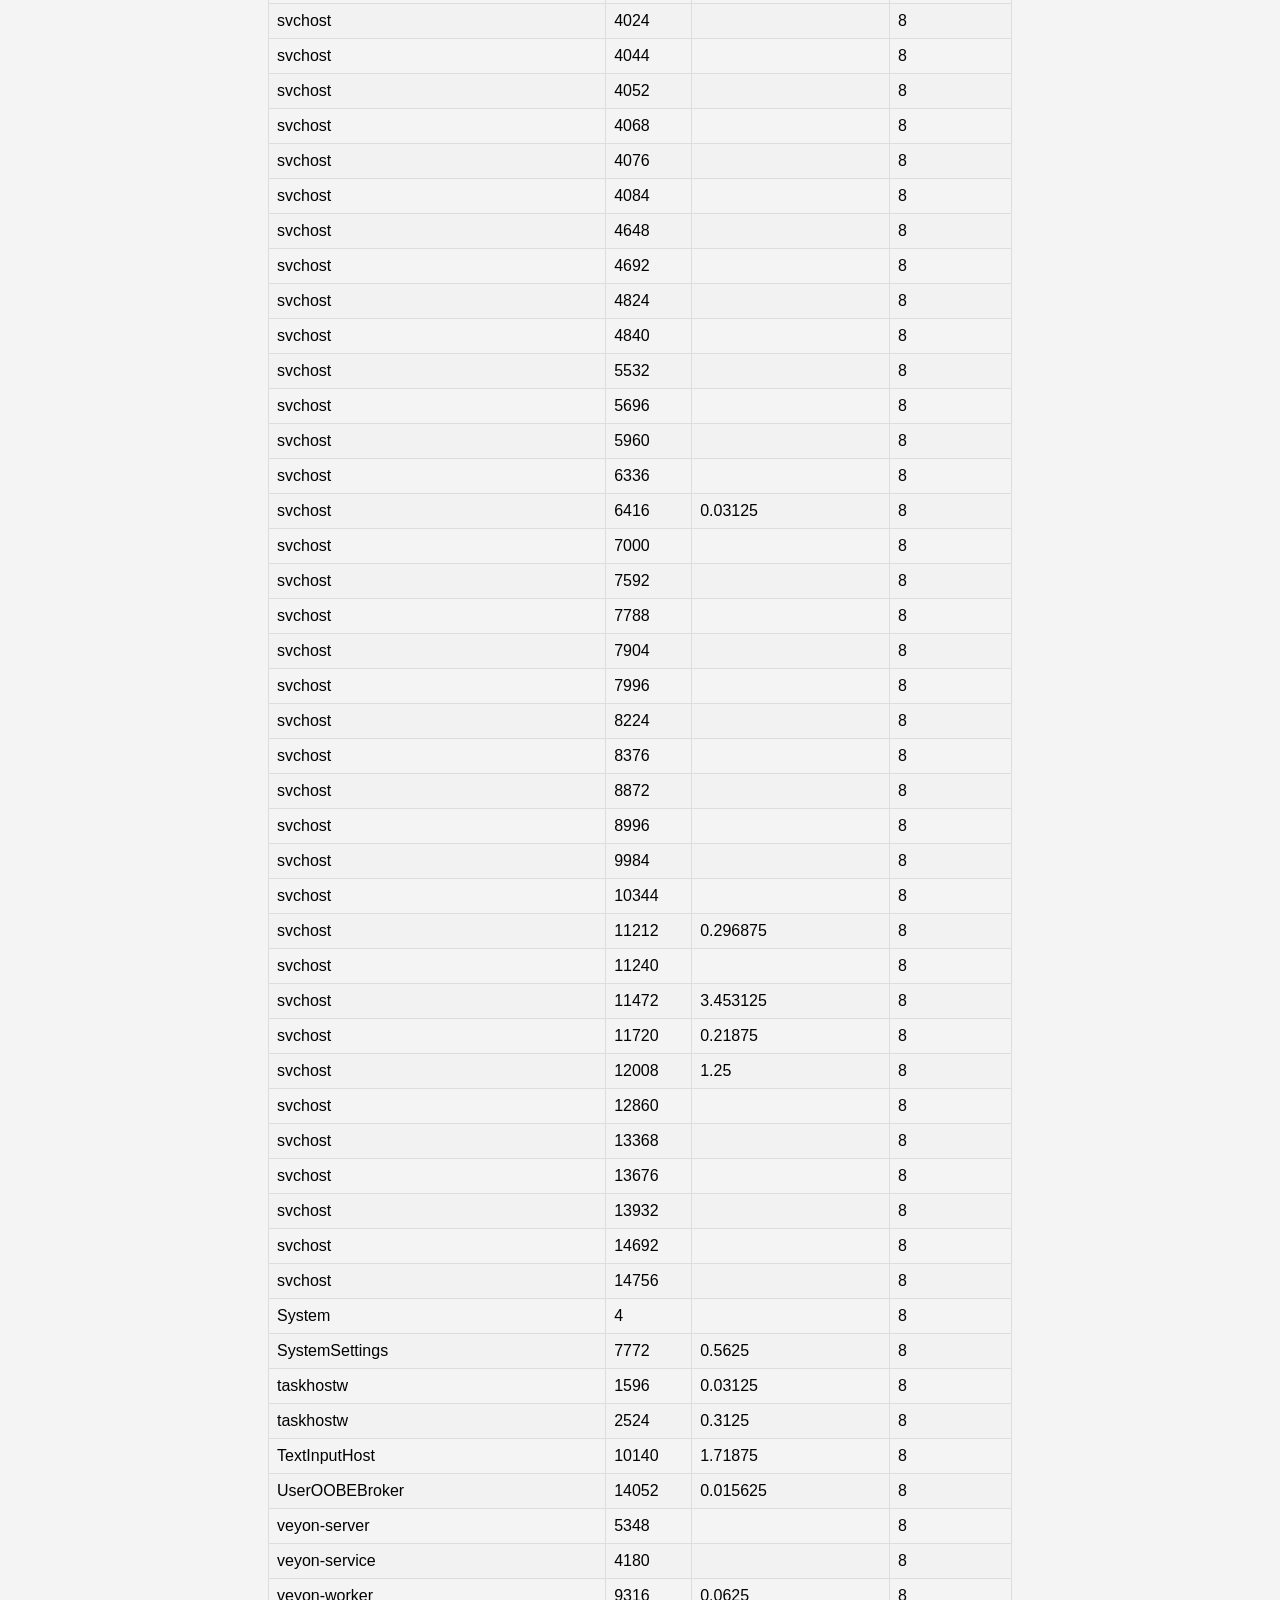
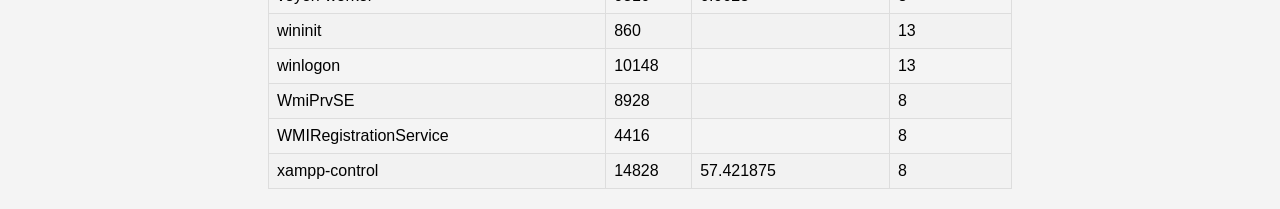
==== commit f7ce3738: "Segundo ejercicio generar html" ====
--- a/index.html
+++ b/index.html
@@ -22,67 +22,78 @@
 <th>CPU (segundos)</th>
 <th>Prioridad</th>
 </tr><tr><td>AdobeCollabSync</td><td>14004</td><td>0.03125</td><td>6</td></tr>
-<tr><td>AdobeCollabSync</td><td>15476</td><td>2.4375</td><td>6</td></tr>
+<tr><td>AdobeCollabSync</td><td>15476</td><td>4.25</td><td>6</td></tr>
 <tr><td>AggregatorHost</td><td>7752</td><td></td><td>8</td></tr>
-<tr><td>ApplicationFrameHost</td><td>9440</td><td>0.046875</td><td>8</td></tr>
+<tr><td>ApplicationFrameHost</td><td>9440</td><td>0.46875</td><td>8</td></tr>
 <tr><td>armsvc</td><td>4172</td><td></td><td>8</td></tr>
+<tr><td>audiodg</td><td>5000</td><td>16.328125</td><td>8</td></tr>
 <tr><td>backgroundTaskHost</td><td>13752</td><td>1</td><td>8</td></tr>
-<tr><td>backgroundTaskHost</td><td>16032</td><td>0.015625</td><td>8</td></tr>
 <tr><td>CalculatorApp</td><td>2380</td><td>0.015625</td><td>8</td></tr>
-<tr><td>Code</td><td>11400</td><td>0.15625</td><td>8</td></tr>
-<tr><td>Code</td><td>15924</td><td>27.59375</td><td>8</td></tr>
+<tr><td>cmd</td><td>13192</td><td>0</td><td>8</td></tr>
+<tr><td>Code</td><td>11400</td><td>0.1875</td><td>8</td></tr>
+<tr><td>Code</td><td>15924</td><td>42.640625</td><td>8</td></tr>
 <tr><td>Code</td><td>16024</td><td>0.015625</td><td>8</td></tr>
-<tr><td>Code</td><td>16116</td><td>130.84375</td><td>10</td></tr>
-<tr><td>Code</td><td>16156</td><td>0.34375</td><td>8</td></tr>
-<tr><td>Code</td><td>16356</td><td>165.25</td><td>8</td></tr>
-<tr><td>Code</td><td>16512</td><td>10.921875</td><td>8</td></tr>
-<tr><td>Code</td><td>16616</td><td>3.765625</td><td>8</td></tr>
-<tr><td>Code</td><td>16644</td><td>0.515625</td><td>8</td></tr>
-<tr><td>Code</td><td>17060</td><td>0.453125</td><td>8</td></tr>
-<tr><td>Code</td><td>17136</td><td>3.140625</td><td>8</td></tr>
+<tr><td>Code</td><td>16116</td><td>165.6875</td><td>10</td></tr>
+<tr><td>Code</td><td>16156</td><td>0.65625</td><td>8</td></tr>
+<tr><td>Code</td><td>16356</td><td>282.609375</td><td>8</td></tr>
+<tr><td>Code</td><td>16512</td><td>20.234375</td><td>8</td></tr>
+<tr><td>Code</td><td>16616</td><td>4.296875</td><td>8</td></tr>
+<tr><td>Code</td><td>16644</td><td>0.59375</td><td>8</td></tr>
+<tr><td>Code</td><td>17060</td><td>0.703125</td><td>8</td></tr>
+<tr><td>Code</td><td>17136</td><td>3.484375</td><td>8</td></tr>
 <tr><td>conhost</td><td>5756</td><td>0.015625</td><td>8</td></tr>
 <tr><td>conhost</td><td>5776</td><td></td><td>8</td></tr>
 <tr><td>conhost</td><td>6008</td><td></td><td>8</td></tr>
+<tr><td>conhost</td><td>7204</td><td>0.125</td><td>8</td></tr>
 <tr><td>conhost</td><td>8196</td><td>0.015625</td><td>8</td></tr>
-<tr><td>conhost</td><td>11884</td><td>0.21875</td><td>8</td></tr>
+<tr><td>conhost</td><td>15280</td><td>0.03125</td><td>8</td></tr>
 <tr><td>conhost</td><td>17192</td><td>0.015625</td><td>8</td></tr>
-<tr><td>crashhelper</td><td>9220</td><td>0</td><td>8</td></tr>
+<tr><td>crashhelper</td><td>9220</td><td>0.015625</td><td>8</td></tr>
 <tr><td>csrss</td><td>776</td><td></td><td>13</td></tr>
 <tr><td>csrss</td><td>12384</td><td></td><td>13</td></tr>
-<tr><td>ctfmon</td><td>5084</td><td>5.671875</td><td>13</td></tr>
+<tr><td>ctfmon</td><td>5084</td><td>10.65625</td><td>13</td></tr>
 <tr><td>dasHost</td><td>4796</td><td></td><td>8</td></tr>
-<tr><td>devsense.php.ls</td><td>10816</td><td>0.453125</td><td>8</td></tr>
+<tr><td>devsense.php.ls</td><td>10816</td><td>1.28125</td><td>8</td></tr>
 <tr><td>dllhost</td><td>4000</td><td></td><td>8</td></tr>
-<tr><td>dllhost</td><td>10572</td><td>0.171875</td><td>8</td></tr>
+<tr><td>dllhost</td><td>10572</td><td>0.265625</td><td>8</td></tr>
 <tr><td>dwm</td><td>10360</td><td></td><td>13</td></tr>
-<tr><td>explorer</td><td>11316</td><td>46.5</td><td>8</td></tr>
+<tr><td>explorer</td><td>11316</td><td>85.796875</td><td>8</td></tr>
 <tr><td>FileCoAuth</td><td>14284</td><td>0.078125</td><td>8</td></tr>
-<tr><td>firefox</td><td>1856</td><td>0.046875</td><td>8</td></tr>
-<tr><td>firefox</td><td>2796</td><td>29.28125</td><td>8</td></tr>
-<tr><td>firefox</td><td>5036</td><td>0.046875</td><td>8</td></tr>
-<tr><td>firefox</td><td>7304</td><td>0.109375</td><td>8</td></tr>
-<tr><td>firefox</td><td>8444</td><td>50.421875</td><td>8</td></tr>
-<tr><td>firefox</td><td>8784</td><td>0.046875</td><td>8</td></tr>
-<tr><td>firefox</td><td>9612</td><td>10.625</td><td>8</td></tr>
-<tr><td>firefox</td><td>10492</td><td>0.765625</td><td>4</td></tr>
-<tr><td>firefox</td><td>11572</td><td>0.015625</td><td>8</td></tr>
-<tr><td>firefox</td><td>11664</td><td>4.265625</td><td>8</td></tr>
-<tr><td>firefox</td><td>11820</td><td>0.046875</td><td>8</td></tr>
-<tr><td>firefox</td><td>14036</td><td>0.0625</td><td>8</td></tr>
-<tr><td>firefox</td><td>14164</td><td>1.046875</td><td>4</td></tr>
-<tr><td>firefox</td><td>15324</td><td>0.515625</td><td>4</td></tr>
+<tr><td>firefox</td><td>1856</td><td>110.40625</td><td>8</td></tr>
+<tr><td>firefox</td><td>2796</td><td>221.671875</td><td>8</td></tr>
+<tr><td>firefox</td><td>4384</td><td>0.1875</td><td>4</td></tr>
+<tr><td>firefox</td><td>5292</td><td>0.625</td><td>8</td></tr>
+<tr><td>firefox</td><td>5552</td><td>4.75</td><td>4</td></tr>
+<tr><td>firefox</td><td>6600</td><td>0.0625</td><td>8</td></tr>
+<tr><td>firefox</td><td>7304</td><td>0.15625</td><td>8</td></tr>
+<tr><td>firefox</td><td>7672</td><td>381.640625</td><td>8</td></tr>
+<tr><td>firefox</td><td>7968</td><td>2.625</td><td>4</td></tr>
+<tr><td>firefox</td><td>8444</td><td>157.765625</td><td>8</td></tr>
+<tr><td>firefox</td><td>8784</td><td>0.078125</td><td>8</td></tr>
+<tr><td>firefox</td><td>9164</td><td>2.234375</td><td>8</td></tr>
+<tr><td>firefox</td><td>9612</td><td>17.640625</td><td>4</td></tr>
+<tr><td>firefox</td><td>10160</td><td>6.328125</td><td>4</td></tr>
+<tr><td>firefox</td><td>10452</td><td>0.75</td><td>4</td></tr>
+<tr><td>firefox</td><td>10696</td><td>2.515625</td><td>4</td></tr>
+<tr><td>firefox</td><td>11664</td><td>10.8125</td><td>8</td></tr>
+<tr><td>firefox</td><td>12116</td><td>0.046875</td><td>8</td></tr>
+<tr><td>firefox</td><td>12708</td><td>0.1875</td><td>4</td></tr>
+<tr><td>firefox</td><td>14036</td><td>0.140625</td><td>8</td></tr>
+<tr><td>firefox</td><td>14164</td><td>4.046875</td><td>4</td></tr>
+<tr><td>firefox</td><td>14228</td><td>0.140625</td><td>4</td></tr>
+<tr><td>firefox</td><td>15324</td><td>0.703125</td><td>4</td></tr>
+<tr><td>firefox</td><td>15776</td><td>0.09375</td><td>8</td></tr>
 <tr><td>fontdrvhost</td><td>1068</td><td></td><td>8</td></tr>
 <tr><td>fontdrvhost</td><td>3520</td><td></td><td>8</td></tr>
-<tr><td>FoxitPDFReader</td><td>12756</td><td>62.65625</td><td>8</td></tr>
 <tr><td>FoxitPDFReaderUpdateService</td><td>4288</td><td></td><td>8</td></tr>
-<tr><td>httpd</td><td>1528</td><td>0.40625</td><td>8</td></tr>
+<tr><td>httpd</td><td>1528</td><td>0.4375</td><td>8</td></tr>
 <tr><td>httpd</td><td>11896</td><td>0.390625</td><td>8</td></tr>
 <tr><td>Idle</td><td>0</td><td></td><td>0</td></tr>
 <tr><td>igfxCUIService</td><td>2236</td><td></td><td>8</td></tr>
 <tr><td>igfxEM</td><td>12980</td><td>0.140625</td><td>8</td></tr>
 <tr><td>IntelCpHDCPSvc</td><td>1464</td><td></td><td>8</td></tr>
 <tr><td>IntelCpHeciSvc</td><td>1720</td><td></td><td>8</td></tr>
-<tr><td>intelliphp.ls</td><td>17184</td><td>1.453125</td><td>8</td></tr>
+<tr><td>intelliphp.ls</td><td>17184</td><td>2.21875</td><td>8</td></tr>
 <tr><td>IPROSetMonitor</td><td>4216</td><td></td><td>8</td></tr>
 <tr><td>jhi_service</td><td>4348</td><td></td><td>8</td></tr>
 <tr><td>LMS</td><td>4632</td><td></td><td>8</td></tr>
@@ -90,24 +101,23 @@
 <tr><td>Memory Compression</td><td>2172</td><td></td><td>8</td></tr>
 <tr><td>MoUsoCoreWorker</td><td>13132</td><td></td><td>8</td></tr>
 <tr><td>MpDefenderCoreService</td><td>4508</td><td></td><td>8</td></tr>
-<tr><td>msedge</td><td>1760</td><td>0.03125</td><td>8</td></tr>
-<tr><td>msedge</td><td>2020</td><td>0.125</td><td>10</td></tr>
-<tr><td>msedge</td><td>3888</td><td>1.328125</td><td>8</td></tr>
-<tr><td>msedge</td><td>5368</td><td>0.171875</td><td>8</td></tr>
-<tr><td>msedge</td><td>5860</td><td>0.046875</td><td>8</td></tr>
-<tr><td>msedgewebview2</td><td>1524</td><td>3.828125</td><td>10</td></tr>
-<tr><td>msedgewebview2</td><td>2512</td><td>1.359375</td><td>8</td></tr>
-<tr><td>msedgewebview2</td><td>5516</td><td>3.0625</td><td>4</td></tr>
+<tr><td>msedge</td><td>6424</td><td>0.125</td><td>10</td></tr>
+<tr><td>msedge</td><td>7512</td><td>1.515625</td><td>8</td></tr>
+<tr><td>msedge</td><td>9916</td><td>0.203125</td><td>8</td></tr>
+<tr><td>msedge</td><td>10848</td><td>0.078125</td><td>8</td></tr>
+<tr><td>msedge</td><td>12016</td><td>0.015625</td><td>8</td></tr>
+<tr><td>msedgewebview2</td><td>1524</td><td>5.984375</td><td>10</td></tr>
+<tr><td>msedgewebview2</td><td>2512</td><td>1.609375</td><td>8</td></tr>
+<tr><td>msedgewebview2</td><td>5516</td><td>8.234375</td><td>4</td></tr>
 <tr><td>msedgewebview2</td><td>8348</td><td>0</td><td>8</td></tr>
-<tr><td>msedgewebview2</td><td>13172</td><td>0.09375</td><td>8</td></tr>
-<tr><td>msedgewebview2</td><td>13832</td><td>0.46875</td><td>8</td></tr>
+<tr><td>msedgewebview2</td><td>13172</td><td>0.109375</td><td>8</td></tr>
+<tr><td>msedgewebview2</td><td>13832</td><td>0.765625</td><td>8</td></tr>
 <tr><td>MsMpEng</td><td>4340</td><td></td><td>8</td></tr>
 <tr><td>mysqld</td><td>4744</td><td></td><td>8</td></tr>
 <tr><td>mysqld</td><td>5996</td><td></td><td>8</td></tr>
 <tr><td>NisSrv</td><td>6964</td><td></td><td>8</td></tr>
-<tr><td>notepad++</td><td>15308</td><td>1.40625</td><td>8</td></tr>
 <tr><td>OneApp.IGCC.WinService</td><td>4244</td><td></td><td>8</td></tr>
-<tr><td>OneDrive</td><td>3660</td><td>2.046875</td><td>8</td></tr>
+<tr><td>OneDrive</td><td>3660</td><td>2.34375</td><td>8</td></tr>
 <tr><td>OneDrive.Sync.Service</td><td>6264</td><td>0.28125</td><td>8</td></tr>
 <tr><td>pg_ctl</td><td>4252</td><td></td><td>8</td></tr>
 <tr><td>postgres</td><td>5760</td><td></td><td>8</td></tr>
@@ -117,34 +127,35 @@
 <tr><td>postgres</td><td>7148</td><td></td><td>8</td></tr>
 <tr><td>postgres</td><td>7156</td><td></td><td>8</td></tr>
 <tr><td>postgres</td><td>7164</td><td></td><td>8</td></tr>
-<tr><td>powershell</td><td>17220</td><td>6.328125</td><td>8</td></tr>
+<tr><td>powershell</td><td>15192</td><td>1.78125</td><td>8</td></tr>
+<tr><td>powershell</td><td>15432</td><td>3.9375</td><td>8</td></tr>
 <tr><td>PresentationFontCache</td><td>8144</td><td></td><td>8</td></tr>
 <tr><td>Registry</td><td>148</td><td></td><td>8</td></tr>
 <tr><td>RtkAudUService64</td><td>4308</td><td></td><td>8</td></tr>
 <tr><td>RtkAudUService64</td><td>7812</td><td>0.109375</td><td>8</td></tr>
-<tr><td>RuntimeBroker</td><td>5616</td><td>1.734375</td><td>8</td></tr>
-<tr><td>RuntimeBroker</td><td>8664</td><td>0.046875</td><td>8</td></tr>
+<tr><td>RuntimeBroker</td><td>5616</td><td>2.4375</td><td>8</td></tr>
+<tr><td>RuntimeBroker</td><td>8664</td><td>0.078125</td><td>8</td></tr>
 <tr><td>RuntimeBroker</td><td>9308</td><td>0.015625</td><td>8</td></tr>
-<tr><td>RuntimeBroker</td><td>9320</td><td>0</td><td>8</td></tr>
 <tr><td>RuntimeBroker</td><td>9692</td><td>0.015625</td><td>8</td></tr>
-<tr><td>RuntimeBroker</td><td>13088</td><td>1.421875</td><td>8</td></tr>
+<tr><td>RuntimeBroker</td><td>13088</td><td>2.828125</td><td>8</td></tr>
 <tr><td>RuntimeBroker</td><td>13488</td><td>0.859375</td><td>8</td></tr>
-<tr><td>SearchApp</td><td>9380</td><td>0.625</td><td>8</td></tr>
-<tr><td>SearchApp</td><td>12724</td><td>7.640625</td><td>8</td></tr>
+<tr><td>SearchApp</td><td>9380</td><td>0.96875</td><td>8</td></tr>
+<tr><td>SearchApp</td><td>12724</td><td>14.609375</td><td>8</td></tr>
+<tr><td>SearchFilterHost</td><td>4304</td><td></td><td>4</td></tr>
 <tr><td>SearchIndexer</td><td>7440</td><td></td><td>8</td></tr>
-<tr><td>SearchProtocolHost</td><td>13168</td><td>0.015625</td><td>4</td></tr>
+<tr><td>SearchProtocolHost</td><td>4272</td><td>0.03125</td><td>4</td></tr>
 <tr><td>SecurityHealthService</td><td>2772</td><td></td><td>8</td></tr>
 <tr><td>SecurityHealthSystray</td><td>6752</td><td>0.015625</td><td>8</td></tr>
 <tr><td>services</td><td>932</td><td></td><td>9</td></tr>
-<tr><td>ShellExperienceHost</td><td>3292</td><td>0.203125</td><td>8</td></tr>
-<tr><td>sihost</td><td>12156</td><td>2.453125</td><td>8</td></tr>
-<tr><td>smartscreen</td><td>9788</td><td>0.046875</td><td>8</td></tr>
+<tr><td>ShellExperienceHost</td><td>3292</td><td>0.40625</td><td>8</td></tr>
+<tr><td>sihost</td><td>12156</td><td>3.125</td><td>8</td></tr>
+<tr><td>smartscreen</td><td>15140</td><td>0.078125</td><td>8</td></tr>
 <tr><td>smss</td><td>544</td><td></td><td>11</td></tr>
 <tr><td>spoolsv</td><td>3512</td><td></td><td>8</td></tr>
 <tr><td>sqlceip</td><td>14644</td><td></td><td>6</td></tr>
 <tr><td>sqlservr</td><td>13888</td><td></td><td>8</td></tr>
 <tr><td>sqlwriter</td><td>4204</td><td></td><td>8</td></tr>
-<tr><td>StartMenuExperienceHost</td><td>4556</td><td>0.96875</td><td>8</td></tr>
+<tr><td>StartMenuExperienceHost</td><td>4556</td><td>1.3125</td><td>8</td></tr>
 <tr><td>svchost</td><td>1040</td><td></td><td>8</td></tr>
 <tr><td>svchost</td><td>1176</td><td></td><td>8</td></tr>
 <tr><td>svchost</td><td>1220</td><td></td><td>8</td></tr>
@@ -175,6 +186,7 @@
 <tr><td>svchost</td><td>2744</td><td></td><td>8</td></tr>
 <tr><td>svchost</td><td>2868</td><td></td><td>8</td></tr>
 <tr><td>svchost</td><td>2976</td><td></td><td>8</td></tr>
+<tr><td>svchost</td><td>2988</td><td></td><td>8</td></tr>
 <tr><td>svchost</td><td>3008</td><td></td><td>8</td></tr>
 <tr><td>svchost</td><td>3112</td><td></td><td>8</td></tr>
 <tr><td>svchost</td><td>3120</td><td></td><td>8</td></tr>
@@ -185,6 +197,7 @@
 <tr><td>svchost</td><td>3624</td><td></td><td>8</td></tr>
 <tr><td>svchost</td><td>3756</td><td></td><td>8</td></tr>
 <tr><td>svchost</td><td>3764</td><td></td><td>8</td></tr>
+<tr><td>svchost</td><td>3780</td><td></td><td>8</td></tr>
 <tr><td>svchost</td><td>3860</td><td></td><td>8</td></tr>
 <tr><td>svchost</td><td>4008</td><td></td><td>8</td></tr>
 <tr><td>svchost</td><td>4016</td><td></td><td>8</td></tr>
@@ -202,6 +215,8 @@
 <tr><td>svchost</td><td>5696</td><td></td><td>8</td></tr>
 <tr><td>svchost</td><td>5960</td><td></td><td>8</td></tr>
 <tr><td>svchost</td><td>6336</td><td></td><td>8</td></tr>
+<tr><td>svchost</td><td>6416</td><td>0.03125</td><td>8</td></tr>
+<tr><td>svchost</td><td>7000</td><td></td><td>8</td></tr>
 <tr><td>svchost</td><td>7592</td><td></td><td>8</td></tr>
 <tr><td>svchost</td><td>7788</td><td></td><td>8</td></tr>
 <tr><td>svchost</td><td>7904</td><td></td><td>8</td></tr>
@@ -210,16 +225,14 @@
 <tr><td>svchost</td><td>8376</td><td></td><td>8</td></tr>
 <tr><td>svchost</td><td>8872</td><td></td><td>8</td></tr>
 <tr><td>svchost</td><td>8996</td><td></td><td>8</td></tr>
-<tr><td>svchost</td><td>9916</td><td></td><td>8</td></tr>
 <tr><td>svchost</td><td>9984</td><td></td><td>8</td></tr>
 <tr><td>svchost</td><td>10344</td><td></td><td>8</td></tr>
 <tr><td>svchost</td><td>11212</td><td>0.296875</td><td>8</td></tr>
 <tr><td>svchost</td><td>11240</td><td></td><td>8</td></tr>
-<tr><td>svchost</td><td>11472</td><td>1.625</td><td>8</td></tr>
-<tr><td>svchost</td><td>11720</td><td>0.15625</td><td>8</td></tr>
-<tr><td>svchost</td><td>12008</td><td>0.921875</td><td>8</td></tr>
+<tr><td>svchost</td><td>11472</td><td>3.453125</td><td>8</td></tr>
+<tr><td>svchost</td><td>11720</td><td>0.21875</td><td>8</td></tr>
+<tr><td>svchost</td><td>12008</td><td>1.25</td><td>8</td></tr>
 <tr><td>svchost</td><td>12860</td><td></td><td>8</td></tr>
-<tr><td>svchost</td><td>13292</td><td></td><td>8</td></tr>
 <tr><td>svchost</td><td>13368</td><td></td><td>8</td></tr>
 <tr><td>svchost</td><td>13676</td><td></td><td>8</td></tr>
 <tr><td>svchost</td><td>13932</td><td></td><td>8</td></tr>
@@ -228,8 +241,8 @@
 <tr><td>System</td><td>4</td><td></td><td>8</td></tr>
 <tr><td>SystemSettings</td><td>7772</td><td>0.5625</td><td>8</td></tr>
 <tr><td>taskhostw</td><td>1596</td><td>0.03125</td><td>8</td></tr>
-<tr><td>taskhostw</td><td>2524</td><td>0.15625</td><td>8</td></tr>
-<tr><td>TextInputHost</td><td>10140</td><td>0.75</td><td>8</td></tr>
+<tr><td>taskhostw</td><td>2524</td><td>0.3125</td><td>8</td></tr>
+<tr><td>TextInputHost</td><td>10140</td><td>1.71875</td><td>8</td></tr>
 <tr><td>UserOOBEBroker</td><td>14052</td><td>0.015625</td><td>8</td></tr>
 <tr><td>veyon-server</td><td>5348</td><td></td><td>8</td></tr>
 <tr><td>veyon-service</td><td>4180</td><td></td><td>8</td></tr>
@@ -238,7 +251,7 @@
 <tr><td>winlogon</td><td>10148</td><td></td><td>13</td></tr>
 <tr><td>WmiPrvSE</td><td>8928</td><td></td><td>8</td></tr>
 <tr><td>WMIRegistrationService</td><td>4416</td><td></td><td>8</td></tr>
-<tr><td>xampp-control</td><td>14828</td><td>16.765625</td><td>8</td></tr>
+<tr><td>xampp-control</td><td>14828</td><td>57.421875</td><td>8</td></tr>
 </table> </center>
 </body>
 </html>
